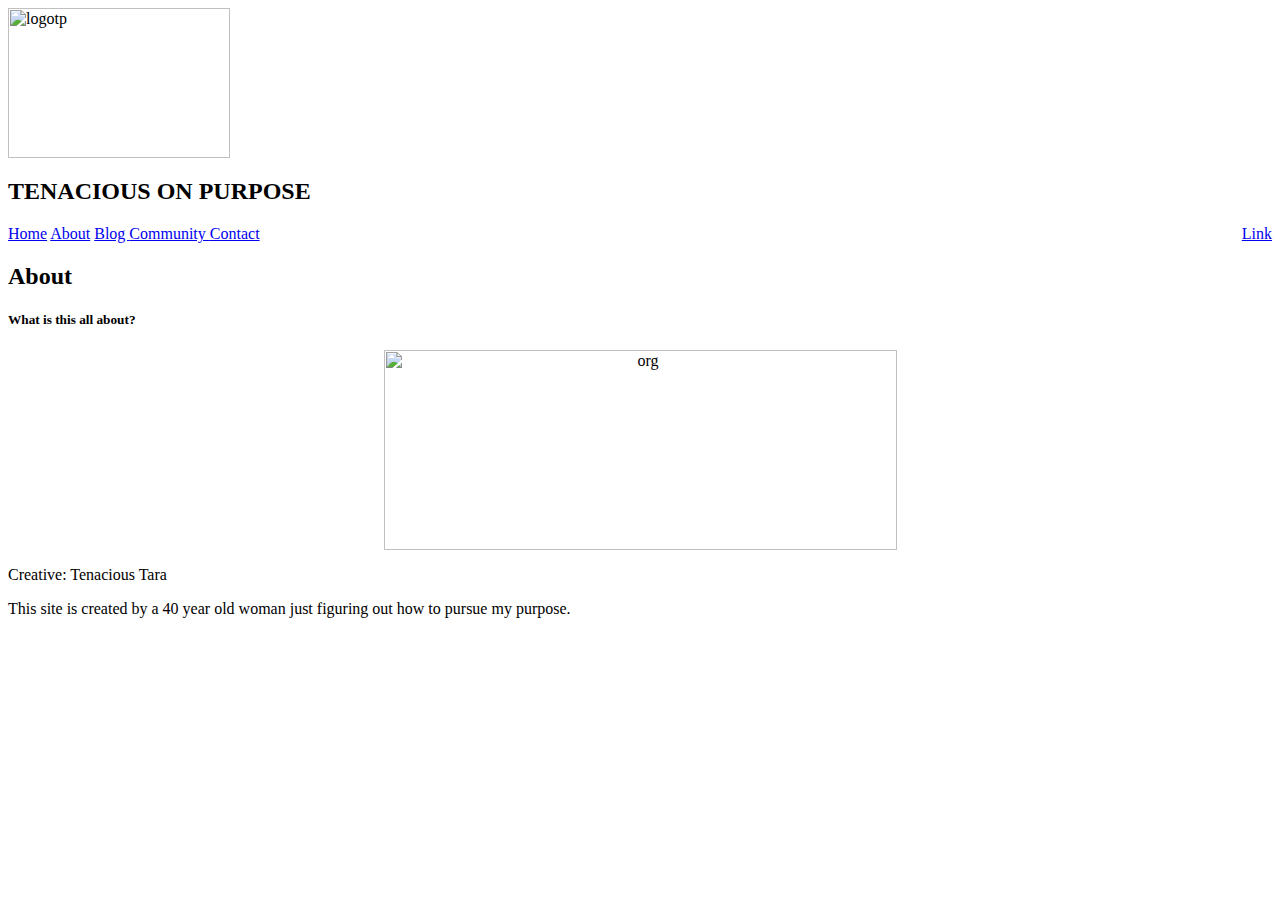
==== about.html @ 2b9df05e "updates" ====
<html>
	<head>
		<meta chartset = "utf-8">
    <link rel="stylesheet" type="text/css" href="css/normalize.css">
    <link rel="stylesheet" type="text/css" href="cssstylesheet.css">
    
</head>
<body>
        <div class="header">
   </div>
   <img src="/D:\IMED1316\images/LogoTP.jpg" alt="logotp" style="width:222;height:150px;" style="float:left">
   </a>
                <h2>TENACIOUS ON PURPOSE</h2>
              </div>
              
              <div class="topnav">
                <a href="#">Home</a>
                <a href="#">About</a>
                <a href="#">Blog
                <a href="#">Community
                <a href="#">Contact
                <a href="#" style="float:right">Link</a>
              </div>
	
<div class="row">
                <div class="leftcolumn">
                  <div class="card">
                    <h2>About</h2>
                    <h5>What is this all about?</h5>
                    <center><img src="/D:\IMED1316\images/org.jpg" alt="org" style="width:513px;height:200px;"></center>
                    <p>Creative: Tenacious Tara</p>
                    <p>This site is created by a 40 year old woman just figuring out how to pursue my purpose.</p>
                  </div>
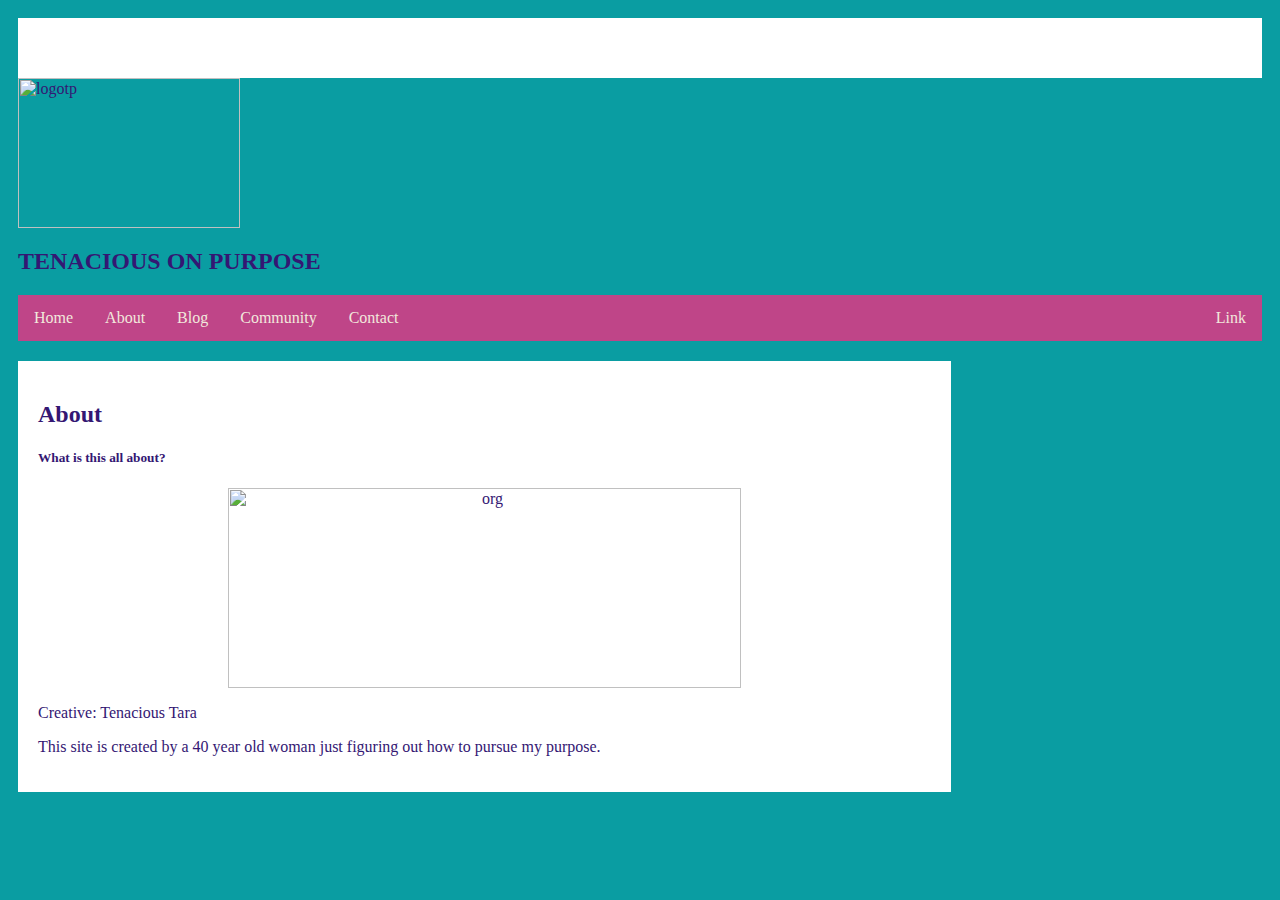
==== commit 3c2111f1: "Update about.html" ====
--- a/about.html
+++ b/about.html
@@ -2,8 +2,10 @@
 <html>
 	<head>
 		<meta chartset = "utf-8">
-    <link rel="stylesheet" type="text/css" href="css/normalize.css">
-    <link rel="stylesheet" type="text/css" href="cssstylesheet.css">
+    <link rel="stylesheet" type="text/css" href=normalize.css">
+    <link rel = "stylesheet"
+   type = "text/css"
+   href = "style.css" />
     
 </head>
 <body>
--- a/style.css
+++ b/style.css
@@ -0,0 +1,116 @@
+<!DOCTYPE html>
+<html>
+<head>
+<style>
+* {
+  box-sizing: border-box;
+}
+
+body {
+  font-family: Impact;
+  padding: 10px;
+  background: #0A9DA2;
+  color: #341773;
+}
+
+/* Header/Blog Title */
+.header {
+  padding: 30px;
+  text-align: center;
+  background: white;
+}
+
+.header h1 {
+  font-size: 50px;
+  font-family: Forte;
+  color: #BF4588;
+}
+
+/* Style the top navigation bar */
+.topnav {
+  overflow: hidden;
+  background-color: #BF4588;
+  color: #F2E8DC
+}
+
+/* Style the topnav links */
+.topnav a {
+  float: left;
+  display: block;
+  color: #F2E8DC;
+  text-align: center;
+  padding: 14px 16px;
+  text-decoration: none;
+}
+
+/* Change color on hover */
+.topnav a:hover {
+  background-color: #ddd;
+  color: black;
+}
+
+/* Create two unequal columns that floats next to each other */
+/* Left column */
+.leftcolumn {   
+  float: left;
+  width: 75%;
+}
+
+/* Right column */
+.rightcolumn {
+  float: left;
+  width: 25%;
+  background-color: #0A9DA2;
+  padding-left: 20px;
+  color: #707070;
+  font-family: Charcoal;
+}
+
+/* Fake image */
+.fakeimg {
+  background-color: #BF4588;
+  width: 100%;
+  padding: 20px;
+}
+
+/* Add a card effect for articles */
+.card {
+  background-color: white;
+  padding: 20px;
+  margin-top: 20px;
+  color: #
+}
+
+/* Clear floats after the columns */
+.row:after {
+  content: "";
+  display: table;
+  clear: both;
+}
+
+/* Footer */
+.footer {
+  padding: 20px;
+  text-align: center;
+  background: #E0B86C;
+  margin-top: 20px;
+  color: #BF4588;
+}
+
+/* Responsive layout - when the screen is less than 800px wide, make the two columns stack on top of each other instead of next to each other */
+@media screen and (max-width: 800px) {
+  .leftcolumn, .rightcolumn {   
+    width: 100%;
+    padding: 0;
+  }
+}
+
+/* Responsive layout - when the screen is less than 400px wide, make the navigation links stack on top of each other instead of next to each other */
+@media screen and (max-width: 480px) {
+  .topnav a {
+    float: none;
+    width: 100%;
+  }
+}
+</style>
+
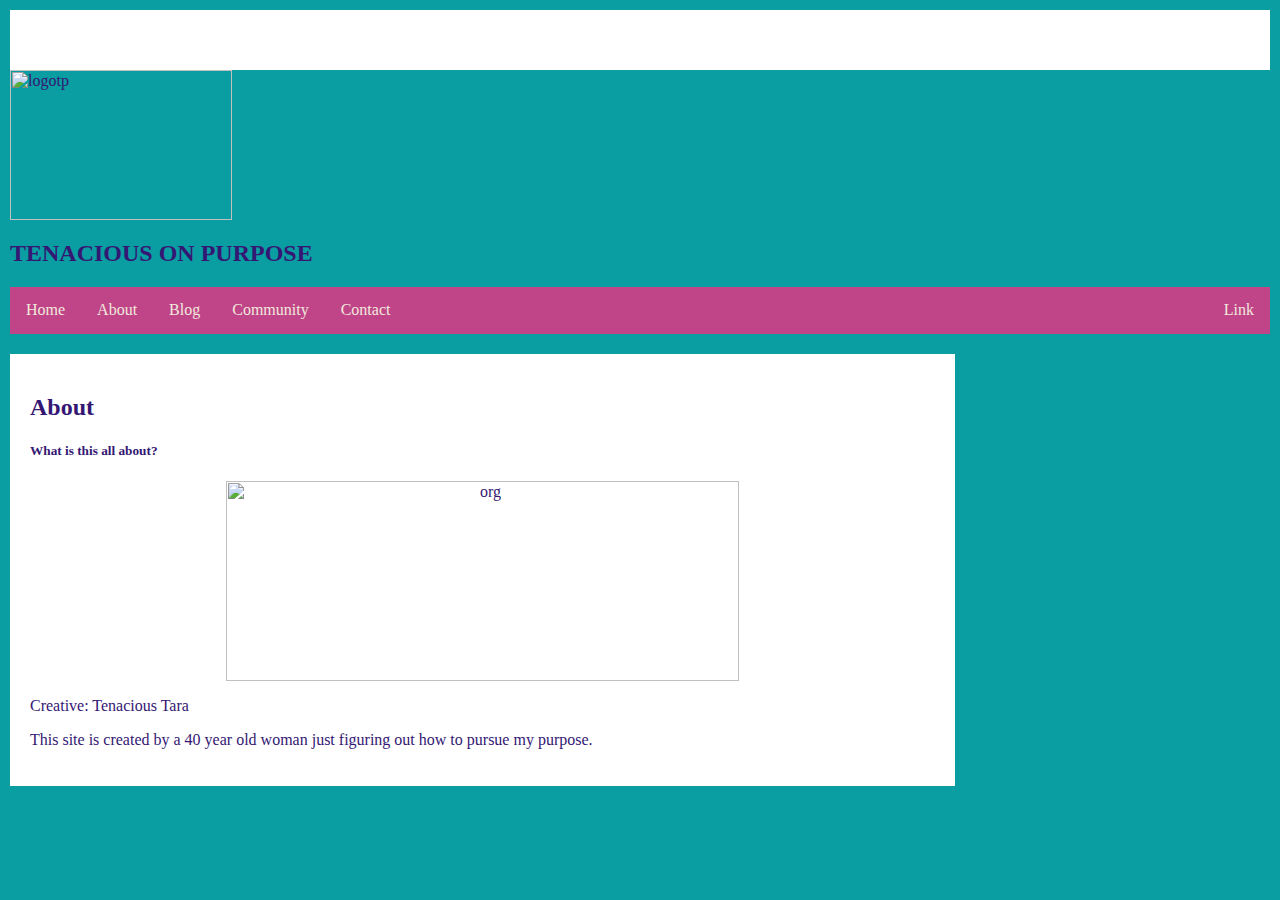
==== commit d5a79bb6: "fixes" ====
--- a/about.html
+++ b/about.html
@@ -2,10 +2,8 @@
 <html>
 	<head>
 		<meta chartset = "utf-8">
-    <link rel="stylesheet" type="text/css" href=normalize.css">
-    <link rel = "stylesheet"
-   type = "text/css"
-   href = "style.css" />
+     <link href="normalize.css" rel="stylesheet">
+    <link href="style.css" rel="stylesheet">
     
 </head>
 <body>
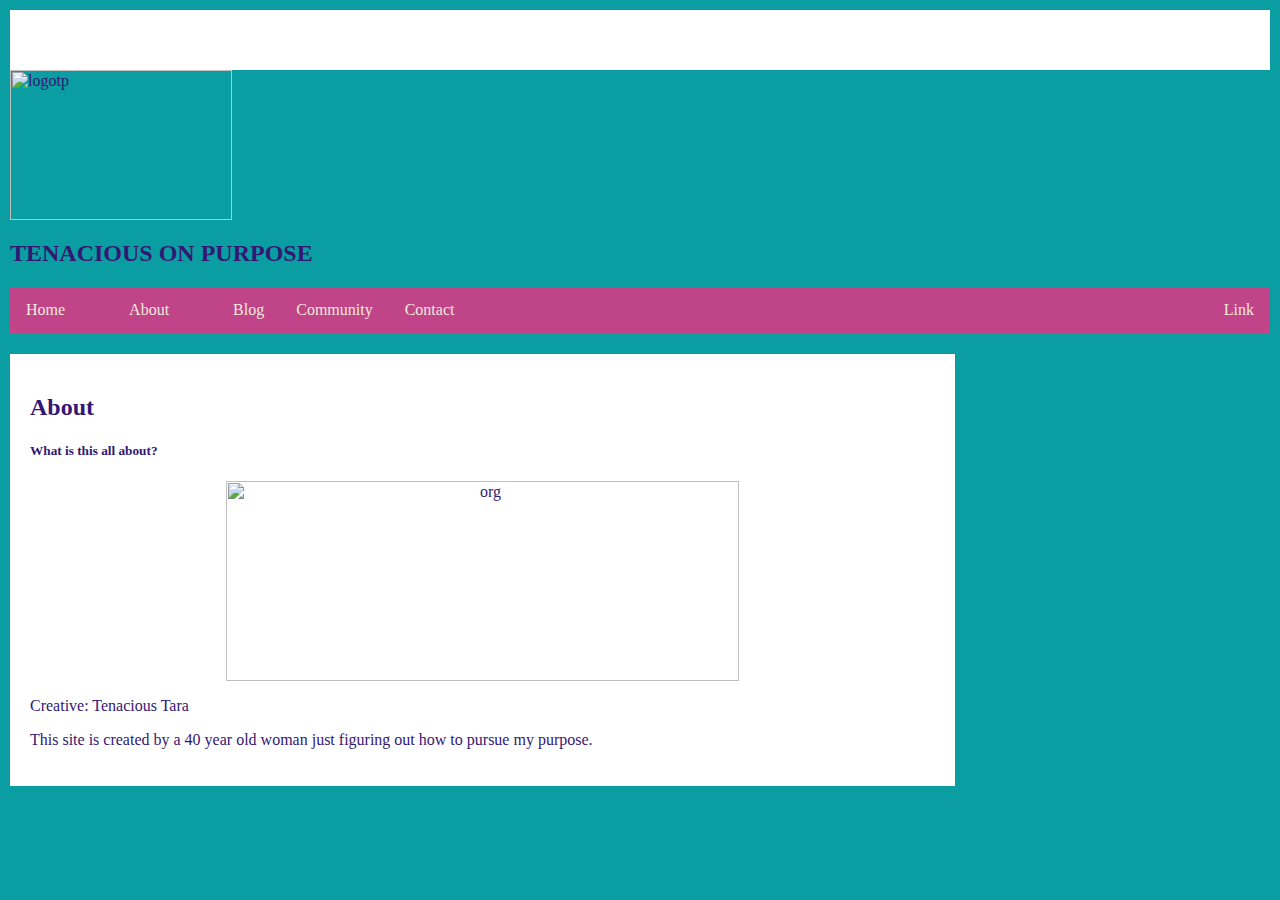
==== commit ceacd2f5: "links" ====
--- a/about.html
+++ b/about.html
@@ -15,11 +15,11 @@
               </div>
               
               <div class="topnav">
-                <a href="#">Home</a>
-                <a href="#">About</a>
+                <a href="#">Home</a><a href="index.html">
+                <a href="#">About</a><a href="about.html">
                 <a href="#">Blog
                 <a href="#">Community
-                <a href="#">Contact
+                <a href="#">Contact</a><a href="contact.html">
                 <a href="#" style="float:right">Link</a>
               </div>
 	
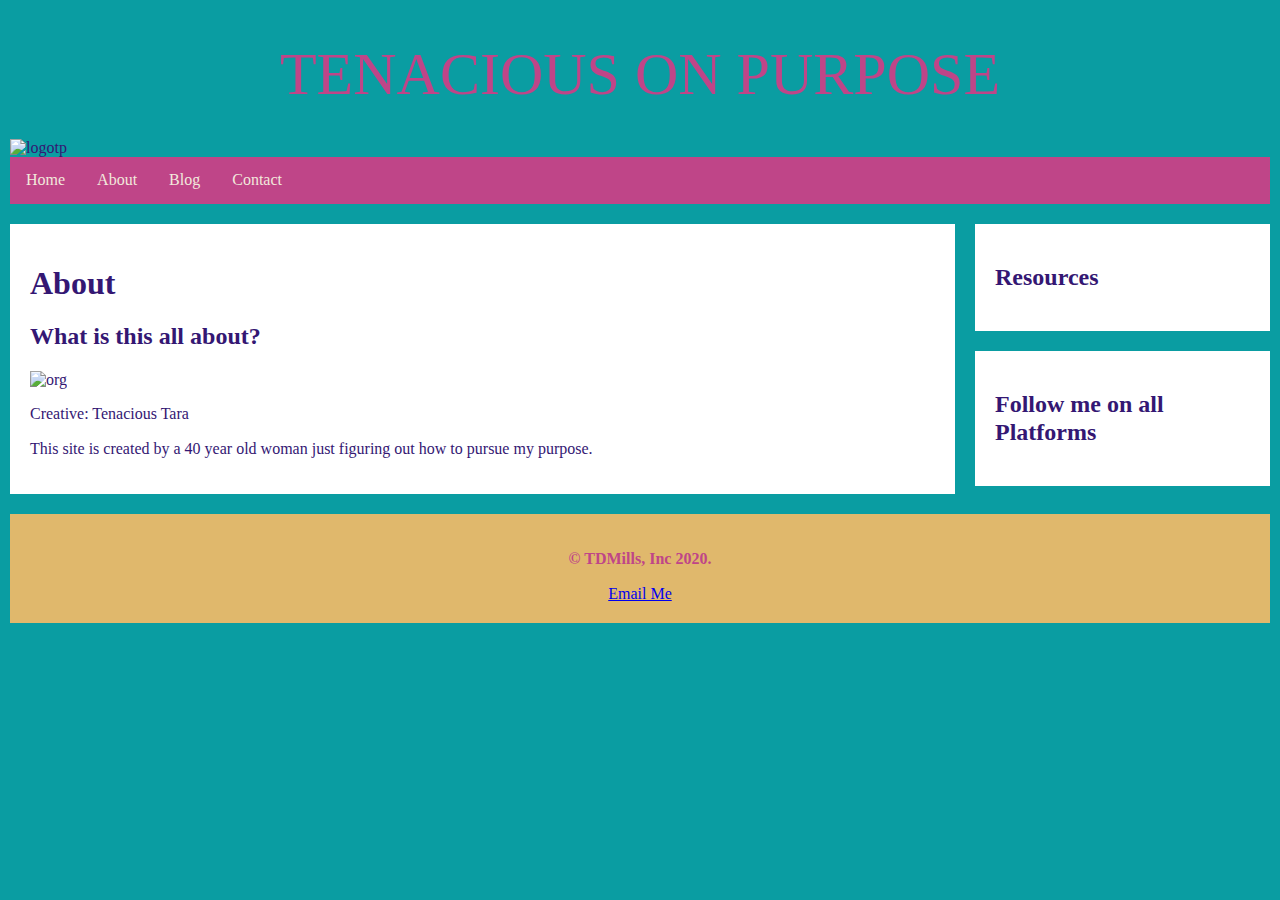
==== commit 2d4de3af: "fixed page" ====
--- a/about.html
+++ b/about.html
@@ -1,38 +1,66 @@
-
-<html>
-	<head>
-		<meta chartset = "utf-8">
-     <link href="normalize.css" rel="stylesheet">
+<!DOCTYPE html>
+<html lang="en">
+<head>
+    <meta charset="UTF-8">
+    <meta name="viewport" content="width=device-width, initial-scale=1.0">
+    <meta http-equiv="X-UA-Compatible" content="ie=edge">
+    <title>TENACIOUS ON PURPOSE</title>
+         <link href="normalize.css" rel="stylesheet">
     <link href="style.css" rel="stylesheet">
-    
 </head>
 <body>
-        <div class="header">
+        <div class="header"> TENACIOUS ON PURPOSE
    </div>
-   <img src="/D:\IMED1316\images/LogoTP.jpg" alt="logotp" style="width:222;height:150px;" style="float:left">
-   </a>
-                <h2>TENACIOUS ON PURPOSE</h2>
-              </div>
+   <img src="/D:/IMED1316/images/LogoTP.jpg" alt="logotp" style="width:222px;height:150px;">
+        
+        
+          
               
-              <div class="topnav">
-                <a href="#">Home</a><a href="index.html">
-                <a href="#">About</a><a href="about.html">
-                <a href="#">Blog
-                <a href="#">Community
-                <a href="#">Contact</a><a href="contact.html">
-                <a href="#" style="float:right">Link</a>
+             <div class="topnav">
+                <a href="index.html">Home</a>
+                <a href="about.html">About</a>
+                <a href="index.html">Blog</a>
+                <a href="contact.html">Contact</a>
+            
               </div>
 	
 <div class="row">
                 <div class="leftcolumn">
                   <div class="card">
-                    <h2>About</h2>
-                    <h5>What is this all about?</h5>
-                    <center><img src="/D:\IMED1316\images/org.jpg" alt="org" style="width:513px;height:200px;"></center>
+                    <h1>About</h1>
+                    <h2>What is this all about?</h2>
+                    
+                    <img src="/D:/IMED1316/images/org.jpg" alt="org" style="width:513px;height:200px;">
+
+
                     <p>Creative: Tenacious Tara</p>
                     <p>This site is created by a 40 year old woman just figuring out how to pursue my purpose.</p>
                   </div>
 		
+               </div>
+                <div class="rightcolumn">
+                <div class="card">
+                <h2> Resources</h2>
+
+                </div>
+
+
+                  <div class="card">
+                    <h2> Follow me on all Platforms</h2>
+              </div>
+          </div>
+        </div>
+                  
+         
+              
+              <div class="footer">
+                <p><strong>&copy; TDMills, Inc 2020.</strong> </p>
+  
+  
+    <a href = "mailto:tmills11@student.alamo.edu"> Email Me </a>
+              </div>
+</body>
+</html>
 							
 		
 		
--- a/style.css
+++ b/style.css
@@ -1,7 +1,3 @@
-<!DOCTYPE html>
-<html>
-<head>
-<style>
 * {
   box-sizing: border-box;
 }
@@ -17,7 +13,10 @@
 .header {
   padding: 30px;
   text-align: center;
-  background: white;
+  background: #0A9DA2;
+  font-family: Forte;
+  color: #BF4588;
+  font-size: 60px;
 }
 
 .header h1 {
@@ -78,7 +77,7 @@
   background-color: white;
   padding: 20px;
   margin-top: 20px;
-  color: #
+  color: #341773
 }
 
 /* Clear floats after the columns */
@@ -112,5 +111,5 @@
     width: 100%;
   }
 }
-</style>
 
+
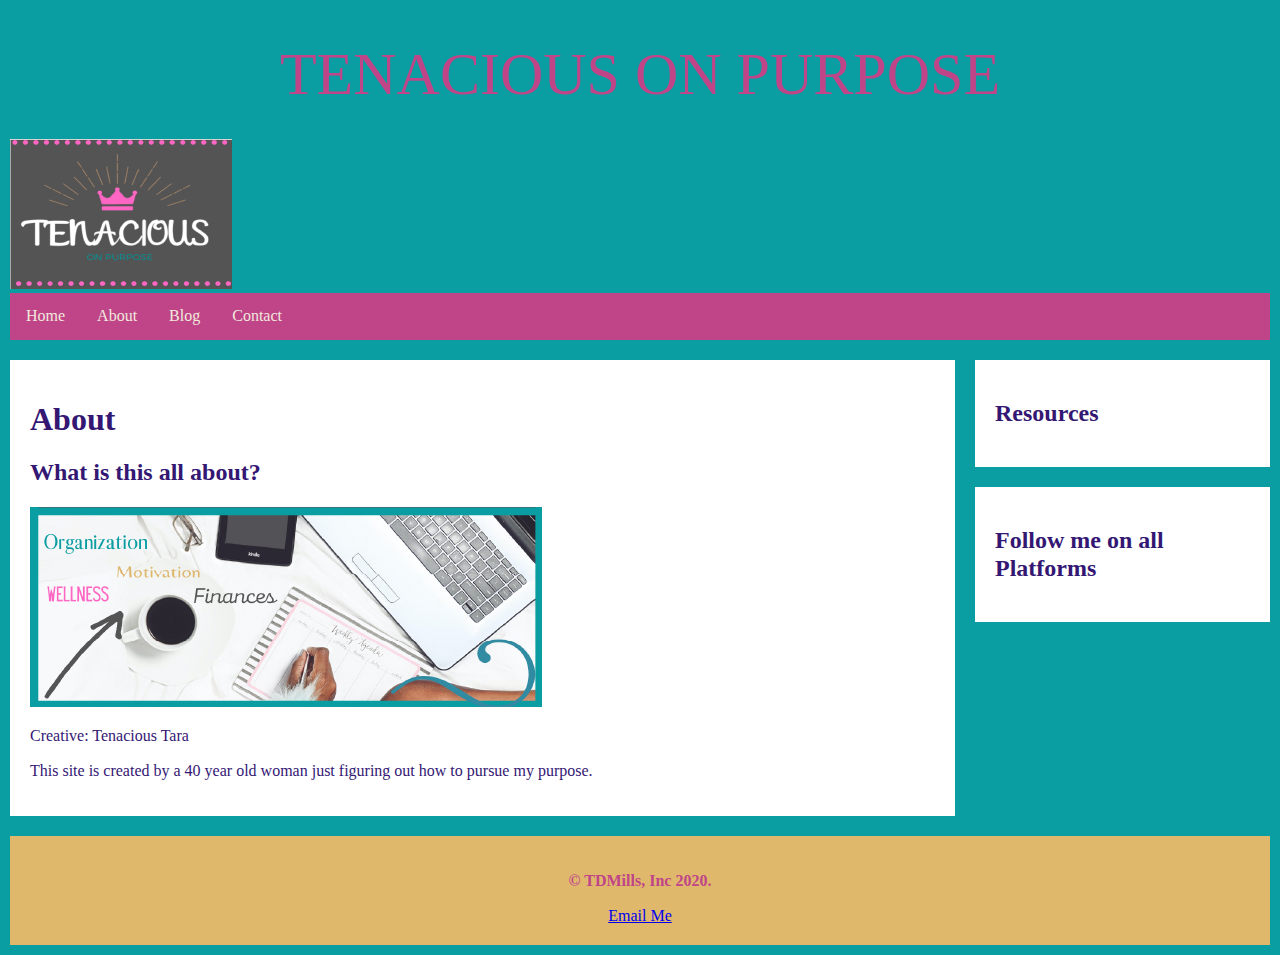
==== commit 101099db: "fixed images" ====
--- a/about.html
+++ b/about.html
@@ -11,7 +11,7 @@
 <body>
         <div class="header"> TENACIOUS ON PURPOSE
    </div>
-   <img src="/D:/IMED1316/images/LogoTP.jpg" alt="logotp" style="width:222px;height:150px;">
+   <img src="images/LogoTP.jpg" alt="logotp" style="width:222px;height:150px;">
         
         
           
@@ -30,7 +30,7 @@
                     <h1>About</h1>
                     <h2>What is this all about?</h2>
                     
-                    <img src="/D:/IMED1316/images/org.jpg" alt="org" style="width:513px;height:200px;">
+                    <img src="images/org.jpg" alt="org" style="width:513px;height:200px;">
 
 
                     <p>Creative: Tenacious Tara</p>
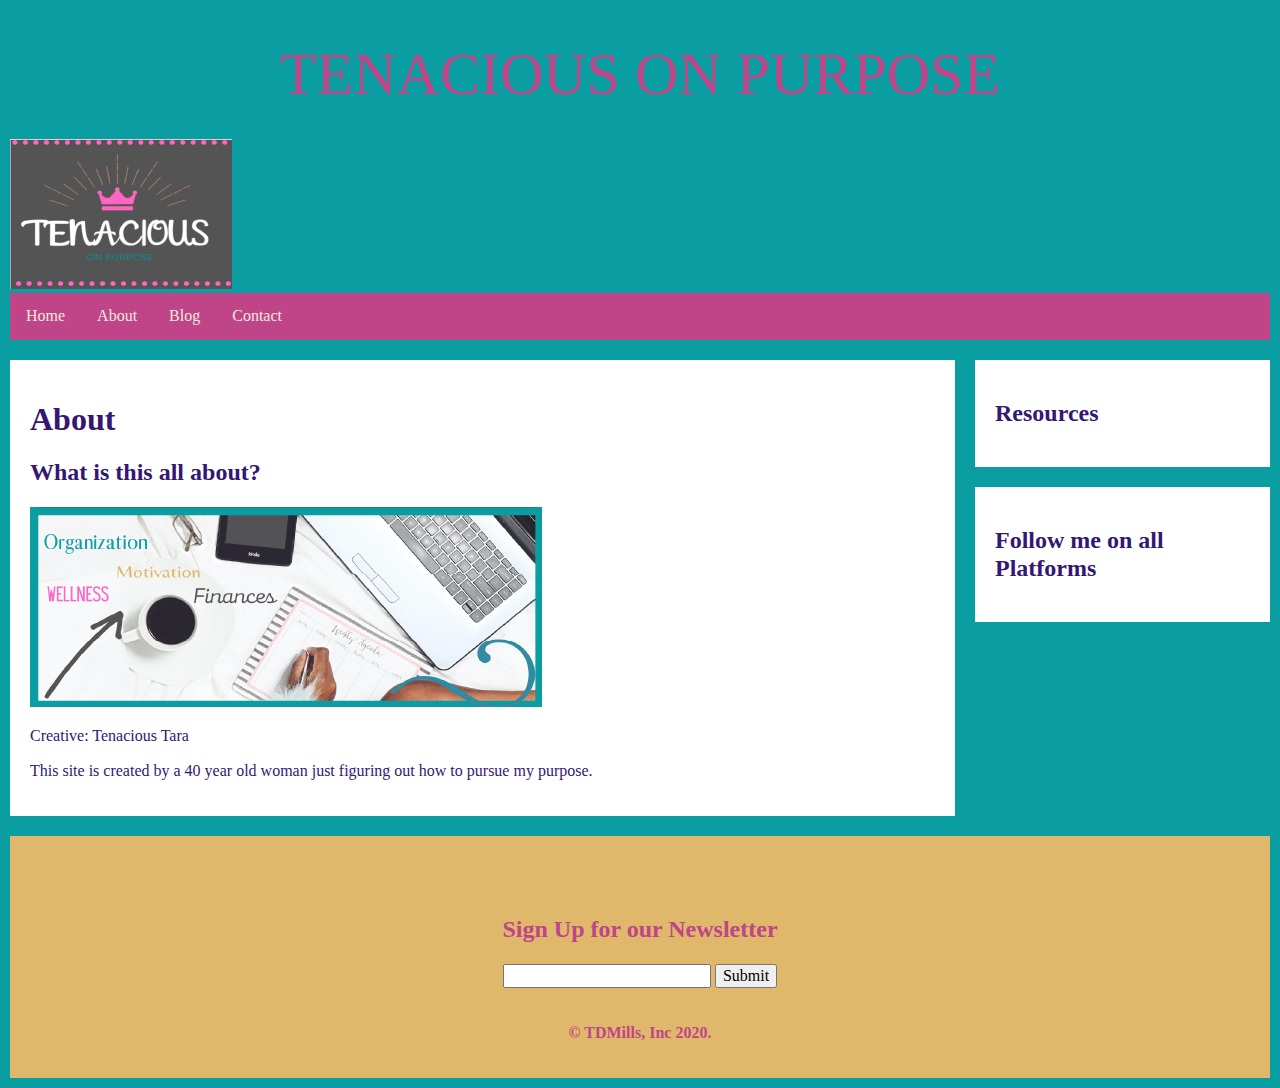
==== commit 31e1e61b: "updated footer" ====
--- a/about.html
+++ b/about.html
@@ -54,10 +54,15 @@
          
               
               <div class="footer">
+                <div class="footer">
+  <h2>Sign Up for our Newsletter  </h2><form name="myForm" action="http://www.htmlcodes.ws/resources/html-forms-action.cfm">
+<input type="email" name="myEmailField">
+
+<button>Submit</button>
+</form>
+</div>
                 <p><strong>&copy; TDMills, Inc 2020.</strong> </p>
-  
-  
-    <a href = "mailto:tmills11@student.alamo.edu"> Email Me </a>
+
               </div>
 </body>
 </html>
